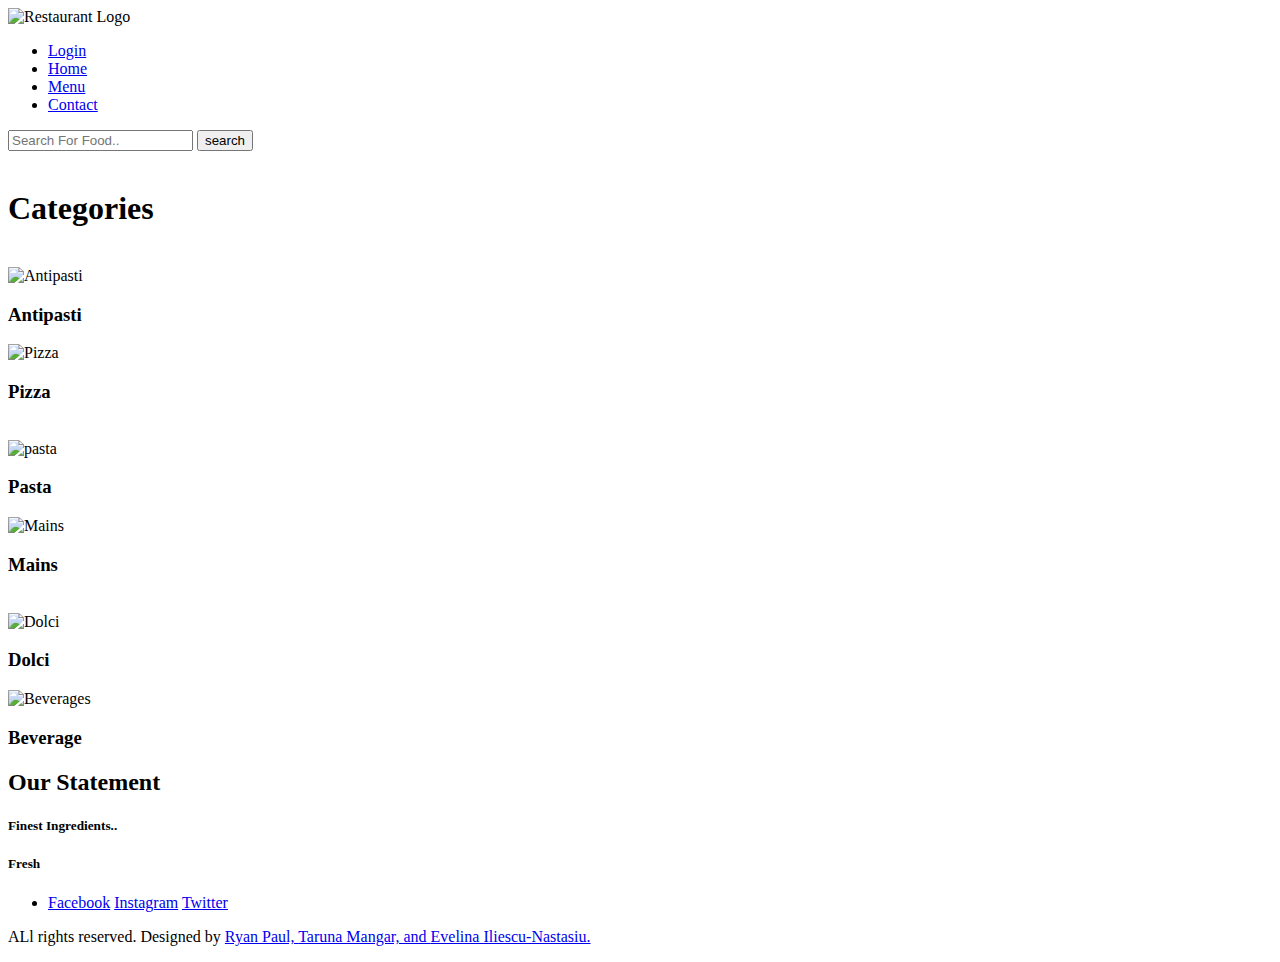
==== menu.html @ 47ea5507 "Add files via upload" ====
<!-- 
    Authors: Ryan Paul, 
             Taruna Mangar,
             Evelina Iliescu-Natsasiu.

     Theme:  Restaurant Online Food Ordering  

     Project: Food Menu Page
     
     Date: 04.10.21
 -->

 <!DOCTYPE html>
 <html lang="en">
 <head>
     <meta charset="UTF-8">
     <!-- Important to make website responsive -->
     <meta http-equiv="X-UA-Compatible" content="IE=edge">
     <meta name="viewport" content="width=device-width, initial-scale=1.0">
     <title>Home</title>
 
     <!-- Links to the CSS file -->
     <link rel="stylesheet" href="./css/style.css">
 </head>
 
 
 <body>
     <!-- Navbar Section starts here -->
         <section class="navbar">
             <div class="container">
                 
                 <div class="logo">
                    <img src="./images/background/logo.png" alt="Restaurant Logo" class="img-responsive">
                 </div> 
                 
                 <div class="menu text-right">
                     <ul>
                         <li>
                             <a href="./login.html" >Login</a>
                         </li>
                         <li>
                             <a href="./index.html" >Home</a>
                         </li>
                         <li>
                             <a href="./menu.html" >Menu</a>
                         </li>
                         <li>
                             <a href="./contact.html" >Contact</a>
                         </li>
                     </ul>
                 </div>
 
                 <div class="clearfix"></div>
 
             </div>    
         </section>
     <!-- Navbar Section ends here -->
 
 
     <!-- Search Bar Section starts here -->
         <section class="searchBar text-center">
             <div class="container">
                   <form action="">
                       <input type="search" name="search" placeholder="Search For Food..">
                       <input type="submit" name="submit" value="search" class="button">
                   </form>
             </div>
         </section>
     <!-- Search Bar Section ends here -->
 
 
     <!-- Food Categories Section starts here -->
         <section class="foodCategories">
             <div class="container">
                 <br>
                 <h1 class="text-center">Categories</h1>
                 <br>
 
                 <div class="antipasti box-6 float-container" >
                    <img src="./images/antipasti.jpg" alt="Antipasti" class="img-responsive img-curve">
                   <h3 class="float-text">Antipasti</h3> 
                 </div>
 
                 <div class="pizza box-6 float-container">
                     <img src="./images/pizzas.jpg" alt="Pizza" class="img-responsive img-curve">
                 <h3 class="float-text">Pizza</h3>
                 </div><br>
                 <div class="clearfix"></div>
 
                 <div class="pasta box-6 float-container">
                     <img src="./images/spaghetti alla carbonara.jpeg" alt="pasta" class="img-responsive img-curve">
                 <h3 class="float-text">Pasta</h3>
                 </div>
 
                 <div class="mains box-6 float-container">
                     <img src="./images/Roasted Salmon 3.jpg" alt="Mains" class="img-responsive img-curve">
                 <h3 class="float-text">Mains</h3>
                 </div><br>
                 
                 <div class="dolci box-6 float-container">
                     <img src="./images/zeppole.jpeg" alt="Dolci" class="img-responsive img-curve">
                     <h3 class="float-text">Dolci</h3>
                 </div>
 
                 <div class="beverage box-6 float-container">
                     <img src="./images/limoncello.jpeg" alt="Beverages" class="img-responsive img-curve">
                     <h3 class="float-text">Beverage</h3>
                 </div>
 
                 <div class="clearfix"></div>
 
             </div>
         </section>
     <!-- Food Categories Section ends here -->
 
 
     <!-- Our Statement Section starts here || Video -->
         <section class="ourStatement">
             <div class="container">
                 <h2>Our Statement</h2>
                 <h5>Finest Ingredients..</h5>
                 <h5>Fresh</h5>
             </div>
         </section>
     <!-- Our Statement Section starts here -->
 
 
     <!-- Social Media Section starts here -->
         <section class="socialMedia">
             <div class="container">
                 <ul>
                     <li>
                         <a href="#">Facebook</a>
                         <a href="#">Instagram</a>
                         <a href="#">Twitter</a>
                     </li>
                 </ul>
             </div>
         </section>
     <!-- Social Media Section ends here -->
 
 
     <!-- Footer Section starts here -->
         <section class="footer">
             <div class="container">
                 <p>
                     ALl rights reserved. 
                     Designed by <a href="#">Ryan Paul, </a>
                                 <a href="#">Taruna Mangar, and </a> 
                                 <a href="#">Evelina Iliescu-Nastasiu.</a>
                 </p>
             </div>
         </section>
     <!-- Footer Section ends here -->
 
 </body>
 </html>
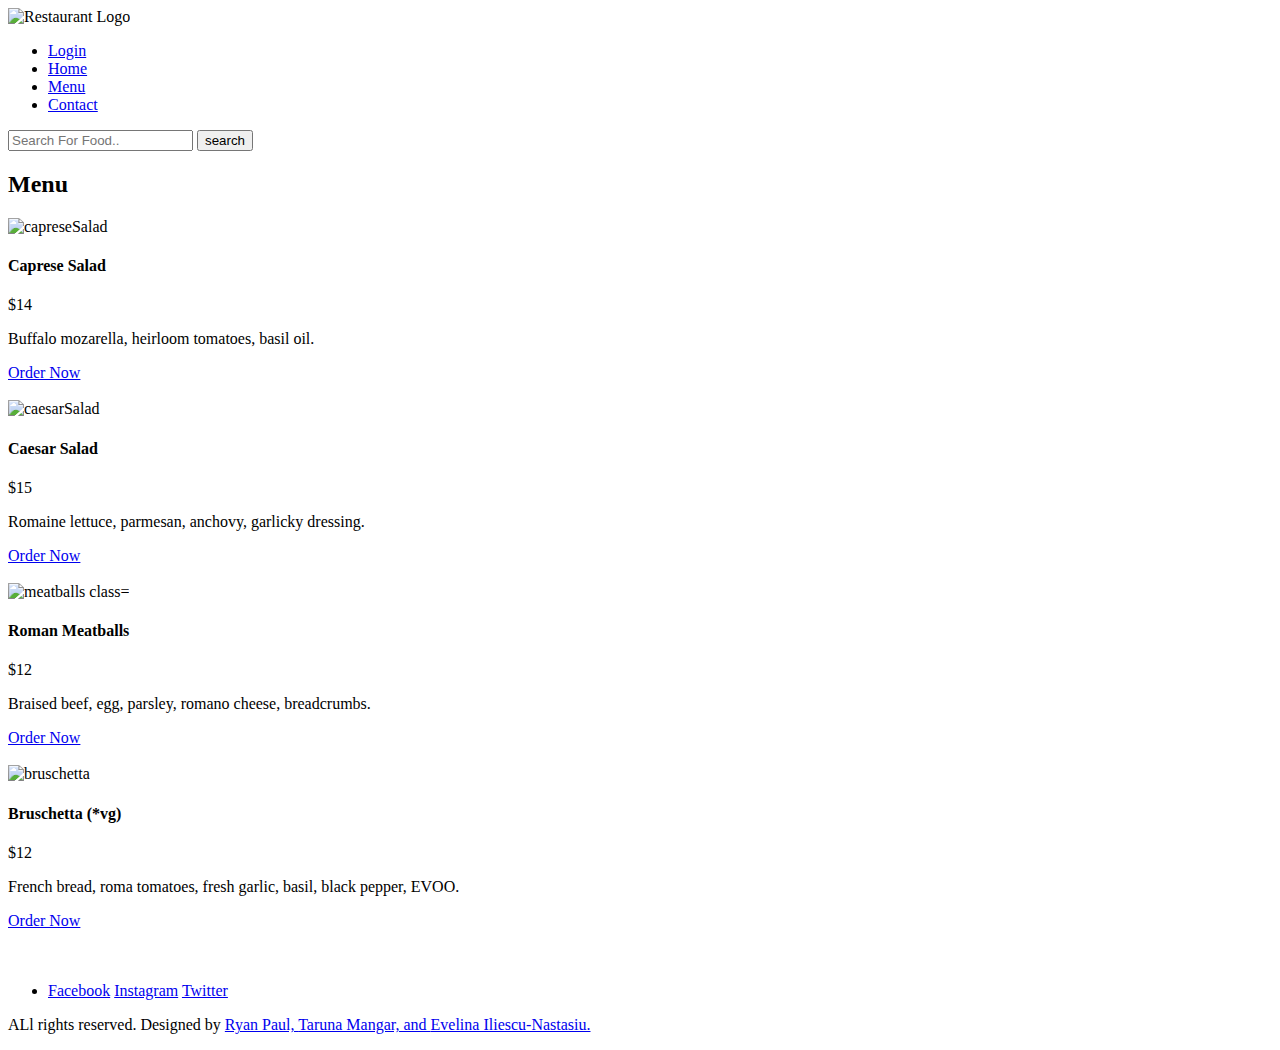
==== commit 6a8a75fc: "Update menu.html" ====
--- a/menu.html
+++ b/menu.html
@@ -69,61 +69,88 @@
      <!-- Search Bar Section ends here -->
  
  
-     <!-- Food Categories Section starts here -->
-         <section class="foodCategories">
-             <div class="container">
-                 <br>
-                 <h1 class="text-center">Categories</h1>
-                 <br>
+     <!-- Food Menu Section starts here -->
+         
+     <section class="food-menu">
+        <div class="container">
+            <h2 class="text-center">Menu</h2>
+
+            <div class="food-menu-box">
+                <div class="food-menu-img">
+                    <img src="./images/caprese-salad-with-buffalo.jpeg" alt="capreseSalad" class="img-responsive img-curve">
+                </div>
+                <div class="food-menu-desc">
+                    <h4>Caprese Salad</h4>
+                    <p class="food-price">$14</p>
+                    <p class="food-detail">
+                        Buffalo mozarella, heirloom tomatoes, basil oil.
+                    </p>
+                    <!-- <br> -->
+                    <a href="#" class="btn btn-primary">Order Now</a>
+                </div>
+                <br>
+
+                <div class="food-menu-box">
+                    <div class="food-menu-img">
+                        <img src="./images/caesar salad.jpg" alt="caesarSalad" class="img-responsive img-curve">
+                    </div>
+                    <div class="food-menu-desc">
+                        <h4>Caesar Salad</h4>
+                        <p class="food-price">$15</p>
+                        <p class="food-detail">
+                            Romaine lettuce, parmesan, anchovy, garlicky dressing.
+                        </p>
+                        <!-- <br> -->
+                        <a href="#" class="btn btn-primary">Order Now</a>
+                    </div>
+                    <br>
+
+                    <div class="food-menu-box">
+                        <div class="food-menu-img">
+                            <img src="./images/meatballs.jpeg" alt="meatballs class="img-responsive img-curve">
+                        </div>
+                        <div class="food-menu-desc">
+                            <h4>Roman Meatballs</h4>
+                            <p class="food-price">$12</p>
+                            <p class="food-detail">
+                                Braised beef, egg, parsley, romano cheese, breadcrumbs.
+                            </p>
+                            <!-- <br> -->
+                            <a href="#" class="btn btn-primary">Order Now</a>
+                        </div>
+                        <br>
+
+  
+                        <div class="food-menu-box">
+                            <div class="food-menu-img">
+                                <img src="./images/bruschetta.jpg" alt="bruschetta" class="img-responsive img-curve">
+                            </div>
+                            <div class="food-menu-desc">
+                                <h4>Bruschetta (*vg)</h4>
+                                <p class="food-price">$12</p>
+                                <p class="food-detail">
+                                    French bread, roma tomatoes, fresh garlic, basil, black pepper, EVOO.
+                                </p>
+                                <!-- <br> -->
+                                <a href="#" class="btn btn-primary">Order Now</a>
+                            </div> 
+                            <br>    
+                            
+                            <!--  -->
+                            <!--  -->
+                            <!-- To be Continued.. -->
+
+
+
+                <br>
+                <div class="clearfix"></div>
+            </div>
+
+
+
+     <!-- Food Menu Section ends here -->
  
-                 <div class="antipasti box-6 float-container" >
-                    <img src="./images/antipasti.jpg" alt="Antipasti" class="img-responsive img-curve">
-                   <h3 class="float-text">Antipasti</h3> 
-                 </div>
- 
-                 <div class="pizza box-6 float-container">
-                     <img src="./images/pizzas.jpg" alt="Pizza" class="img-responsive img-curve">
-                 <h3 class="float-text">Pizza</h3>
-                 </div><br>
-                 <div class="clearfix"></div>
- 
-                 <div class="pasta box-6 float-container">
-                     <img src="./images/spaghetti alla carbonara.jpeg" alt="pasta" class="img-responsive img-curve">
-                 <h3 class="float-text">Pasta</h3>
-                 </div>
- 
-                 <div class="mains box-6 float-container">
-                     <img src="./images/Roasted Salmon 3.jpg" alt="Mains" class="img-responsive img-curve">
-                 <h3 class="float-text">Mains</h3>
-                 </div><br>
-                 
-                 <div class="dolci box-6 float-container">
-                     <img src="./images/zeppole.jpeg" alt="Dolci" class="img-responsive img-curve">
-                     <h3 class="float-text">Dolci</h3>
-                 </div>
- 
-                 <div class="beverage box-6 float-container">
-                     <img src="./images/limoncello.jpeg" alt="Beverages" class="img-responsive img-curve">
-                     <h3 class="float-text">Beverage</h3>
-                 </div>
- 
-                 <div class="clearfix"></div>
- 
-             </div>
-         </section>
-     <!-- Food Categories Section ends here -->
- 
- 
-     <!-- Our Statement Section starts here || Video -->
-         <section class="ourStatement">
-             <div class="container">
-                 <h2>Our Statement</h2>
-                 <h5>Finest Ingredients..</h5>
-                 <h5>Fresh</h5>
-             </div>
-         </section>
-     <!-- Our Statement Section starts here -->
- 
+  
  
      <!-- Social Media Section starts here -->
          <section class="socialMedia">
@@ -149,9 +176,11 @@
                                  <a href="#">Taruna Mangar, and </a> 
                                  <a href="#">Evelina Iliescu-Nastasiu.</a>
                  </p>
+
+
              </div>
          </section>
      <!-- Footer Section ends here -->
  
  </body>
- </html>+ </html>
